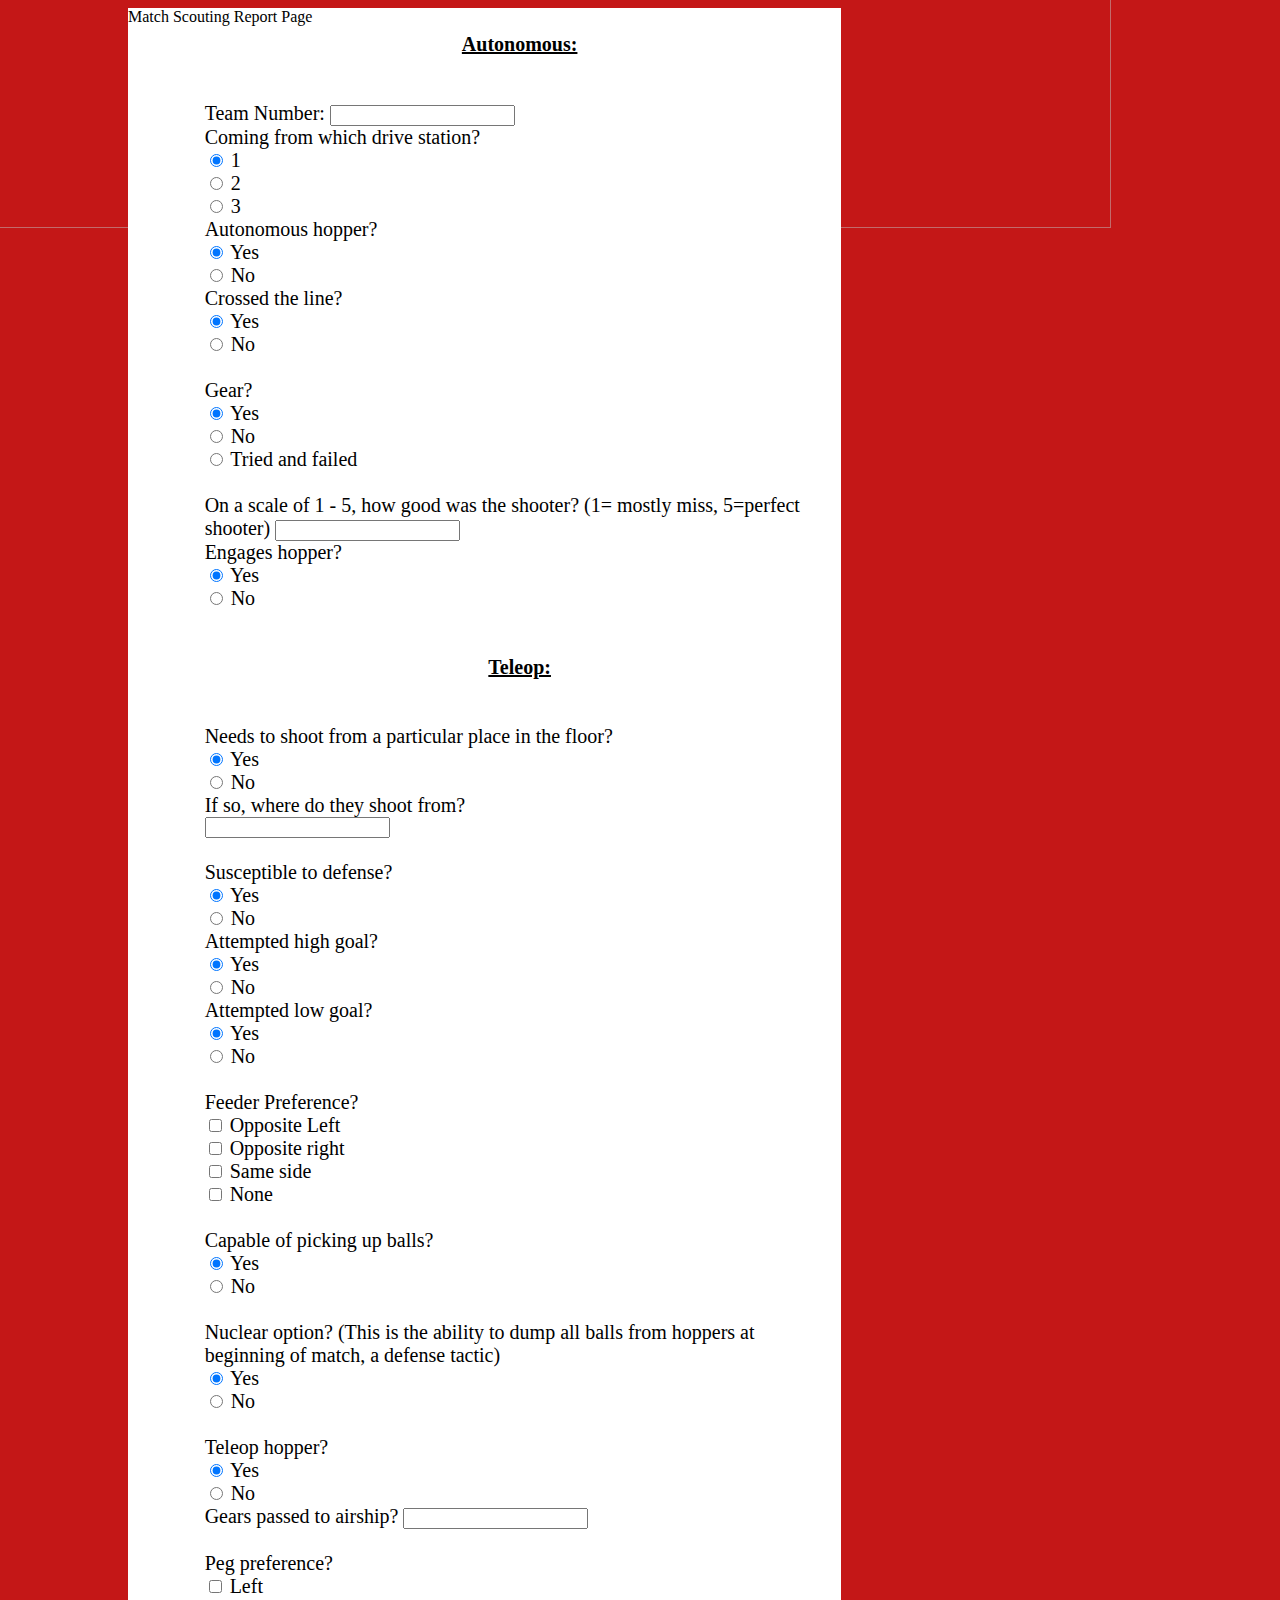
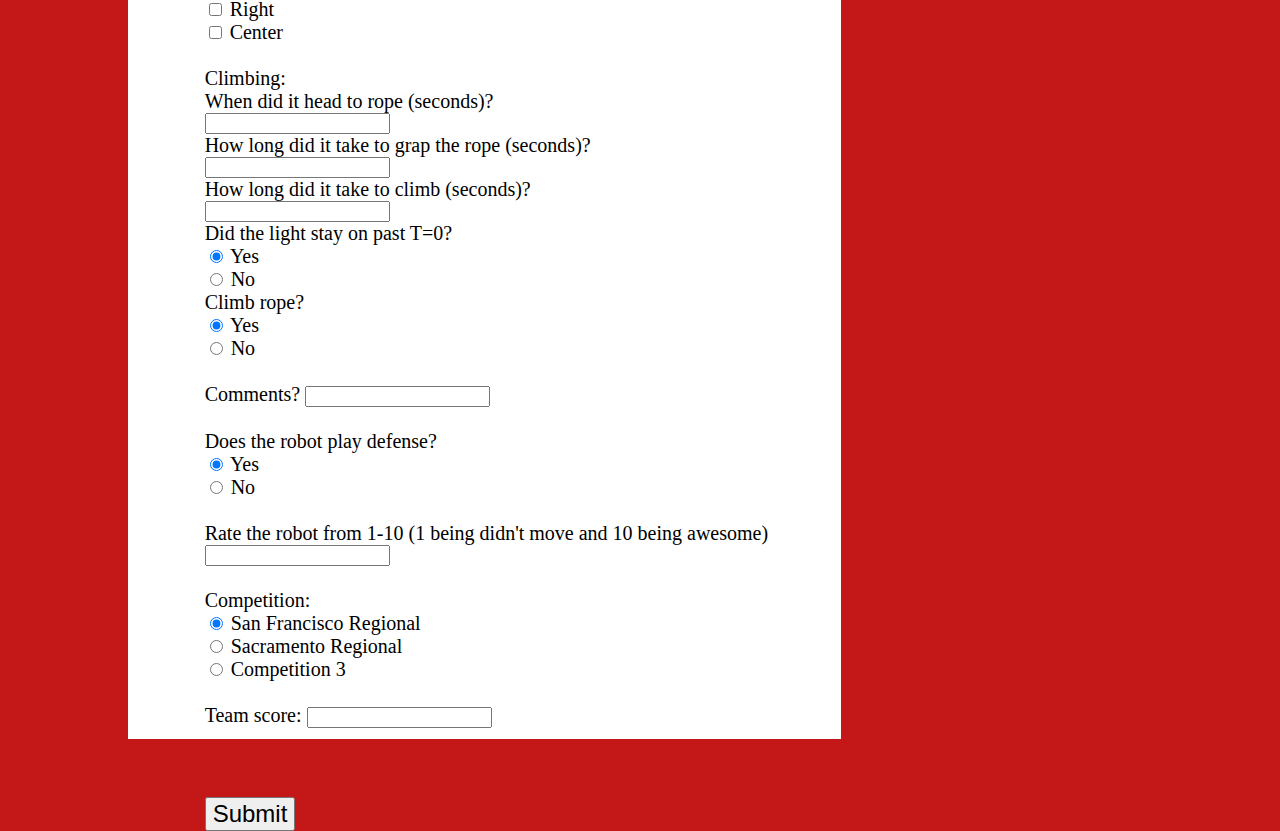
==== matchScoutingReportPage.html @ b0876008 "Merged branch master into master" ====
<html>
    <head>
    <link rel="stylesheet" type="text/css" href="matchScoutingReportPage.css"/>
        <style>
        .Info{
            font-size:20px;
            text-align: center;
            padding: 5pt;
            background-color: white;
            border-color:#282828;
            border:10px;
            width:700px;
            height:2300px
        }
        
        .Header{
            background-color: white;
            width:713px;
            height:60px

        }
        
        body{
            margin-left:10%;
            margin-right:10%;
            background-color:#c41717;
        }
        
        #Left{
            text-align: left;
            margin-left: 10%;
        }
        
               img{
            height:500px;
            width:1263px;
            opacity:0.5;
            z-index:-1;
            position: fixed;
            margin:-280px;   
        }
        </style>
    </head>
     <img src="http://wallpapercave.com/wp/FSbLYPK.jpg"/> 
    <body>
        <div class="Header">
        <header> Match Scouting Report Page </header>
        <div>
            <div class="Info">
                <form action= "submitMatchReport.php" method= "POST">
                    <div id="Left">
                  <div id="Autonomous"><center><u><b> Autonomous: </u></div>
                    </b> 
                    <br> <br>
                    
                    
                        Team Number:
                        <input type = "number" name = "teamNumber"/>
                        <br>
                        
                        Coming from which drive station?
                        <br>
                        <input type = "radio" name = "driveStation" value = "stationOne" checked = "checked"/> 1
                        <br>
                        <input type = "radio" name = "driveStation" value = "stationTwo"/> 2
                        <br>
                        <input type = "radio" name = "driveStation" value = "stationThree"/> 3
                        <br>
                        
                        Autonomous hopper?
                        <br>
                        <input type = "radio" name = "autoHopper" value = "True" checked = "checked"/> Yes
                        <br>
                        <input type = "radio" name = "autoHopper" value = "False"/> No
                        <br>
                        
                        Crossed the line?
                        <br>
                        <input type = "radio" name = "crossLine" value = "True" checked = "checked"/> Yes
                        <br>
                        <input type = "radio" name = "crossLine" value = "False"/> No
                        <br>
                        <br>
                        
                        Gear?
                        <br>
                        <input type = "radio" name = "gearUse" value = "True" checked = "checked"/> Yes
                        <br>
                        <input type = "radio" name = "gearUse" value = "False"/> No
                        <br>
                        <input type = "radio" name = "gearUse" value = "attempted"/> Tried and failed
                        <br>
                        <br>
                        
                        On a scale of 1 - 5, how good was the shooter? (1= mostly miss, 5=perfect shooter)
                        <input type = "number" name = "shooterRating">
                        <br>
                        Engages hopper?
                        <br>
                        <input type = "radio" name = "engageHopper" value = "True" checked = "checked"/> Yes
                        <br>
                        <input type = "radio" name = "engageHopper" value = "False"/> No
                        <br>
                        <br>
                        <br>
                   <div id="Teleop"><b><center> <u> Teleop: </u></div>
                    </b>
                    <br>
                    <br>
                        Needs to shoot from a particular place in the floor?
                        <br>
                        <input type = "radio" name = "shootingPlace" value = "True" checked = "checked"> Yes
                        <br>
                        <input type = "radio" name = "shootingPlace" value = "False"> No
                        <br>
                        If so, where do they shoot from?
                        <br>
                        <input type = "text" name = "whereShootingPlace" value = " ">
                        <br>
                        <br>
                        Susceptible to defense?
                        <br>
                        <input type = "radio" name = "susceptibleDefense" value = "True" checked = "checked"> Yes
                        <br>
                        <input type = "radio" name = "susceptibleDefense" value = "False"> No
                        <br>
                        Attempted high goal?
                        <br>
                        <input type = "radio" name = "highGoal" value = "True" checked = "checked"> Yes
                        <br>
                        <input type = "radio" name = "highGoal" value = "False"> No
                        <br>
                        
                        Attempted low goal?
                        <br>
                        <input type = "radio" name = "lowGoal" value = "True" checked = "checked"> Yes
                        <br>
                        <input type = "radio" name = "lowGoal" value = "False"> No
                        <br>
                        <br>
                        Feeder Preference?
                        <br>
                        <input type = "checkbox" name = "feederPreference[]" value = "Opposite Left"> Opposite Left
                        <br>
                        <input type = "checkbox" name = "feederPreference[]" value = "Opposite Right"> Opposite right
                        <br>
                        <input type = "checkbox" name = "feederPreference[]" value = "Same side"> Same side
                        <br>
                        <input type = "checkbox" name = "feederPreference[]" value = "No Feeder"> None
                        <br>
                        <br>
                        
                        Capable of picking up balls?
                        <br>
                        <input type = "radio" name = "pickUp" value = "True" checked = "checked"> Yes
                        <br>
                        <input type = "radio" name = "pickUp" value = "False"> No
                        <br>
                        <br>
                        
                        Nuclear option? (This is the ability to dump all balls from hoppers at beginning of match, a defense tactic)
                        <br>
                        <input type = "radio" name = "nuclear" value = "True" checked = "checked"> Yes
                        <br>
                        <input type = "radio" name = "nuclear" value = "False"> No
                        <br>
                        <br>
                        Teleop hopper?
                        <br>
                        <input type = "radio" name = "teleopHopper" value = "True" checked = "checked"> Yes
                        <br>
                        <input type = "radio" name = "teleopHopper" value = "False"> No
                        <br>
                        
                        Gears passed to airship?
                        <input type = "number" name = "gearsPassedInAirship">
                        <br>
                        <br>
                        
                        Peg preference?
                        <br>
                        <input type = "checkbox" name = "gearPegPreference[]" value = "Left peg"> Left
                        <br>
                        <input type = "checkbox" name = "gearPegPreference[]" value = "Right peg"> Right
                        <br>
                        <input type = "checkbox" name = "gearPegPreference[]" value = "Center peg"> Center
                        <br>
                        <br>
                        
                        
                        Climbing:
                        <br>
                        
                        When did it head to rope (seconds)?
                        <br>
                        <input type = "number" name = "headingToRopeTime">
                        <br>
                        
                        How long did it take to grap the rope (seconds)?
                        <br>
                        <input type = "number" name = "timeToGrab">
                        <br>
                        
                        How long did it take to climb (seconds)?
                        <br>
                        <input type = "number" name = "timeToClimb">
                        <br>
                        
                        Did the light stay on past T=0?
                        <br>
                        <input type = "radio" name = "lightOn" value = "True" checked = "checked"> Yes
                        <br>
                        <input type = "radio" name = "lightOn" value = "False"> No
                        <br>
                        
                        Climb rope?
                        <br>
                        <input type = "radio" name = "climbRope" value = "True" checked = "checked"> Yes
                        <br>
                        <input type = "radio" name = "climbRope" value = "False"> No
                        <br>
                        <br>
                        
                        Comments?
                        <input type = "text" name = "comments">
                        <br>
                        <br>
                        
                        Does the robot play defense?
                        <br>
                        <input type = "radio" name = "robotDefense" value = "True" checked = "checked"> Yes
                        <br>
                        <input type = "radio" name = "robotDefense" value = "False"> No
                        <br>
                        <br>
                        
                        Rate the robot from 1-10 (1 being didn't move and 10 being awesome)
                        <br>
                        <input type = "number" name = "robotRating">
                        <br>
                        <br>
                        
                        Competition:
                        <br>
                        <input type = "radio" name = "competition" value = "Competition 1" checked = "checked"> San Francisco Regional
                        <br>
                        <input type = "radio" name = "competition" value = "Competition 2"> Sacramento Regional
                        <br>
                        <input type = "radio" name = "competition" value = "Competition 3"> Competition 3
                        <br>
                        <br>
                        
                        Team score:
                        <input type = "number" name = "teamScore">
                        <br>
                        <br>
                        <br>
                        <br>
                        <button type = "submit" style="left:23%;"> <a><font size = 5> Submit </button></a>
                        
                        </div>
                    </div>
                </div>      
                </form>
    </body>
</html>
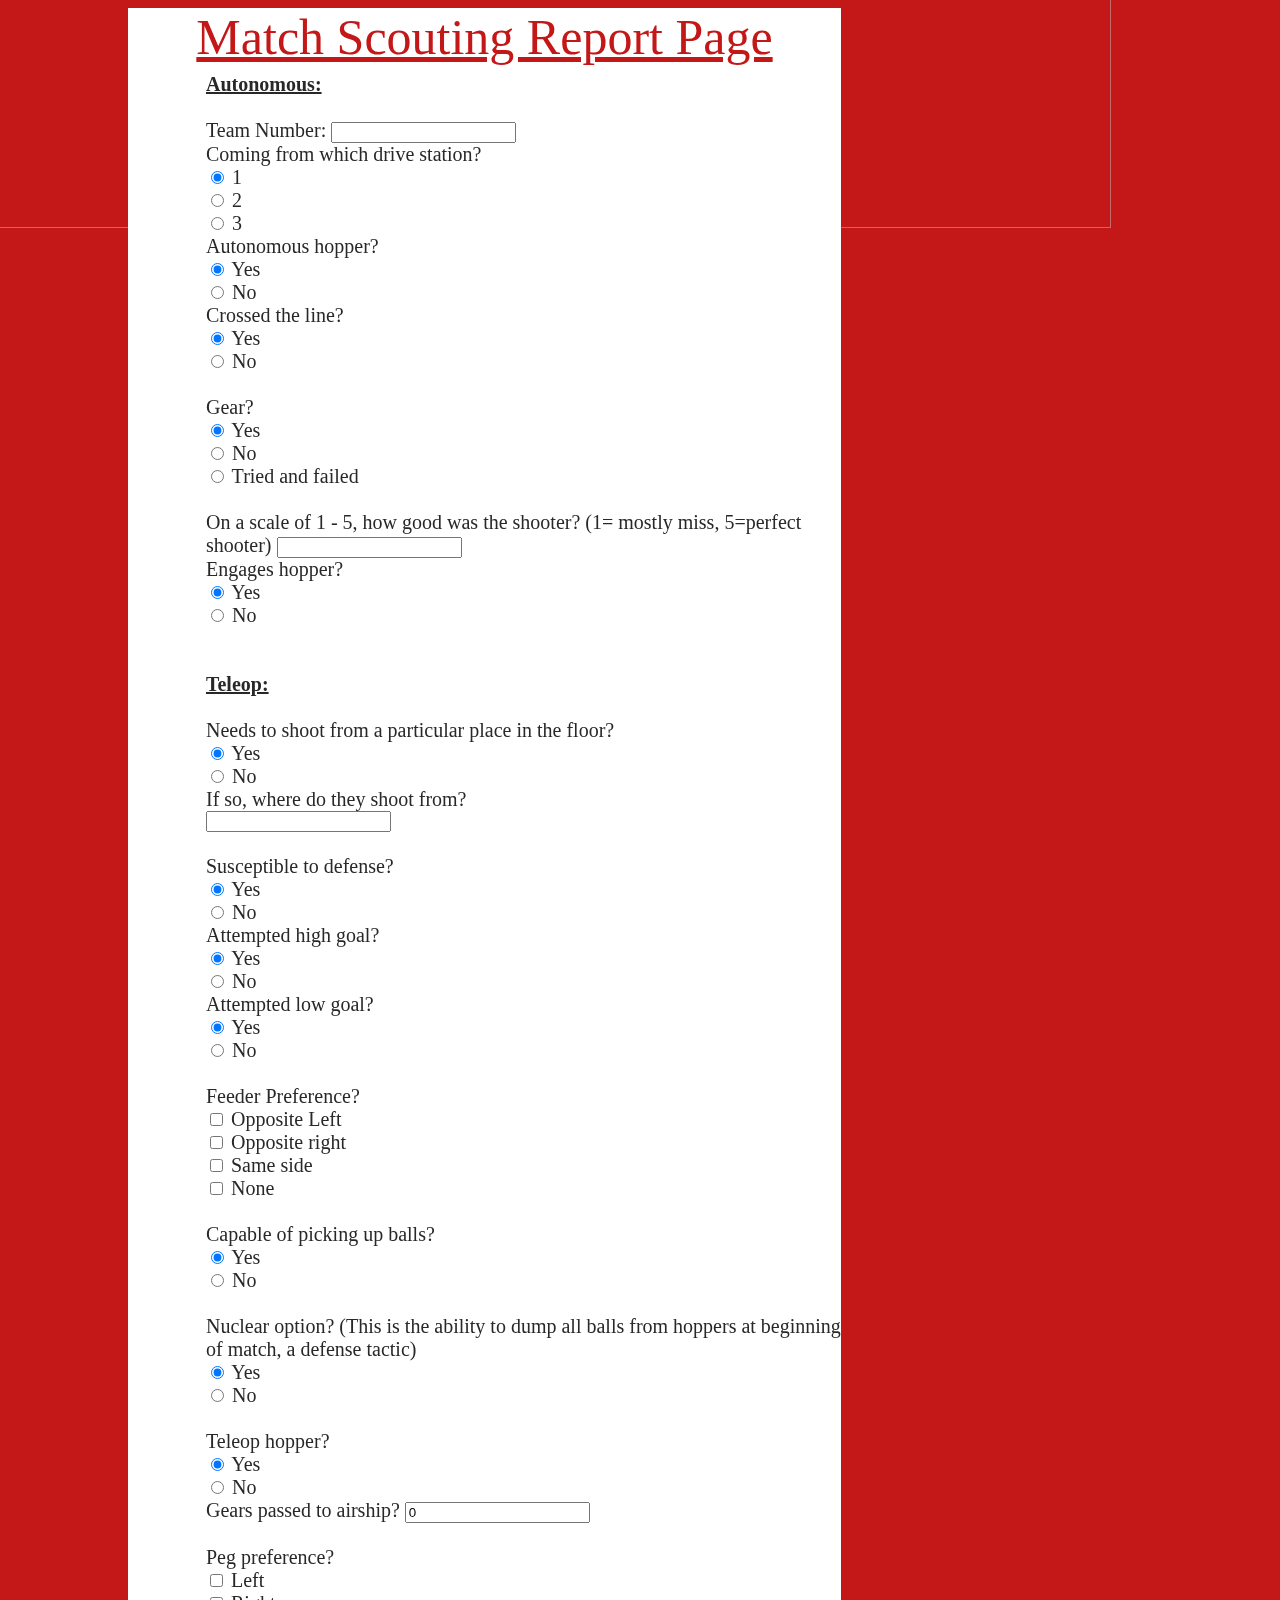
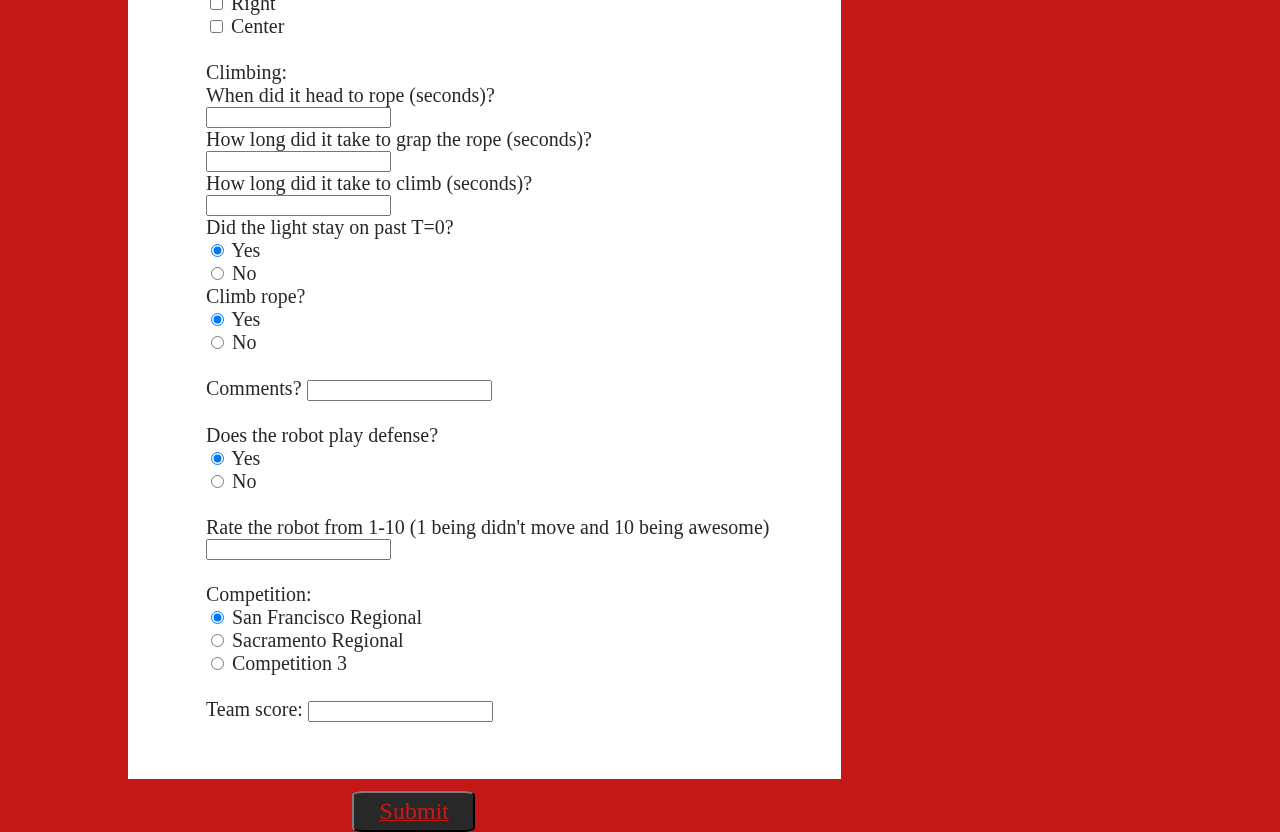
==== commit 23e25680: "Fized the issue with blank fields causing app to crash" ====
--- a/matchScoutingReportPage.html
+++ b/matchScoutingReportPage.html
@@ -55,7 +55,7 @@
                     
                     
                         Team Number:
-                        <input type = "number" name = "teamNumber"/>
+                        <input type = "number" name = "teamNumber" required/>
                         <br>
                         
                         Coming from which drive station?
@@ -173,7 +173,7 @@
                         <br>
                         
                         Gears passed to airship?
-                        <input type = "number" name = "gearsPassedInAirship">
+                        <input type = "number" name = "gearsPassedInAirship" required value="0">
                         <br>
                         <br>
                         
@@ -193,17 +193,17 @@
                         
                         When did it head to rope (seconds)?
                         <br>
-                        <input type = "number" name = "headingToRopeTime">
+                        <input type = "number" name = "headingToRopeTime" value="" required>
                         <br>
                         
                         How long did it take to grap the rope (seconds)?
                         <br>
-                        <input type = "number" name = "timeToGrab">
+                        <input type = "number" name = "timeToGrab" value="" required>
                         <br>
                         
                         How long did it take to climb (seconds)?
                         <br>
-                        <input type = "number" name = "timeToClimb">
+                        <input type = "number" name = "timeToClimb" value="" required>
                         <br>
                         
                         Did the light stay on past T=0?
@@ -236,7 +236,7 @@
                         
                         Rate the robot from 1-10 (1 being didn't move and 10 being awesome)
                         <br>
-                        <input type = "number" name = "robotRating">
+                        <input type = "number" name = "robotRating" value="" required>
                         <br>
                         <br>
                         
@@ -251,7 +251,7 @@
                         <br>
                         
                         Team score:
-                        <input type = "number" name = "teamScore">
+                        <input type = "number" name = "teamScore"  value="" required>
                         <br>
                         <br>
                         <br>
--- a/matchScoutingReportPage.css
+++ b/matchScoutingReportPage.css
@@ -0,0 +1,99 @@
+/*Match Scouting Report Page css*/
+body{
+    background-color:#c41717;
+}
+
+.Header{
+    font-size:50px;
+    text-align: center;
+    text-decoration: underline;
+    color:#c41717;
+    font-family:Georgia, serif;
+}
+
+div{
+    text-align: left;
+    color:#282828;
+    font-family: Georgia, serif;
+    position:absolute;
+}
+
+button{
+    color:#c41717;
+    font-family:Georgia, serif;
+    font-size:18px;
+    padding:5px 25px;
+    text-align: center;
+    position:absolute;
+    text-decoration:underline;
+    border-radius:10%;
+    background-color:#282828;
+    border-color:#282828;
+}
+button:hover{
+    background-color:white;
+    border-color:white;
+}
+a{
+    color:#c41717;
+}
+
+table.db-table {
+color: #333;
+font-family: Helvetica, Arial, sans-serif;
+width: 1000px;
+border-collapse:
+collapse; border-spacing: 0;
+}
+
+table.db-table td, th {
+border: 1px solid transparent; /* No more visible border */
+height: 30px;
+transition: all 0.3s; /* Simple transition for hover effect */
+}
+
+table.db-table th {
+background: #DFDFDF; /* Darken header a bit */
+font-weight: bold;
+}
+
+table.db-table td {
+background: #FAFAFA;
+text-align: center;
+}
+
+
+table.db-table tr td:nth-child(2n) { background: #F1F1F1; }
+
+
+table.db-table tr td:hover { background: #666; color: #FFF; } /* Hover cell effect! */
+
+table {
+color: #333;
+font-family: Helvetica, Arial, sans-serif;
+width: 100%;
+border-collapse:
+collapse; border-spacing: 0;
+}
+
+td, th {
+border: 1px solid transparent; /* No more visible border */
+height: 30px;
+transition: all 0.3s; /* Simple transition for hover effect */
+}
+
+th {
+background: #DFDFDF; /* Darken header a bit */
+font-weight: bold;
+}
+
+td {
+background: #FAFAFA;
+text-align: center;
+}
+
+
+tr:nth-child(2n) { background: #F1F1F1; }
+
+
+tr td:hover { background: #666; color: #FFF; } /* Hover cell effect! */
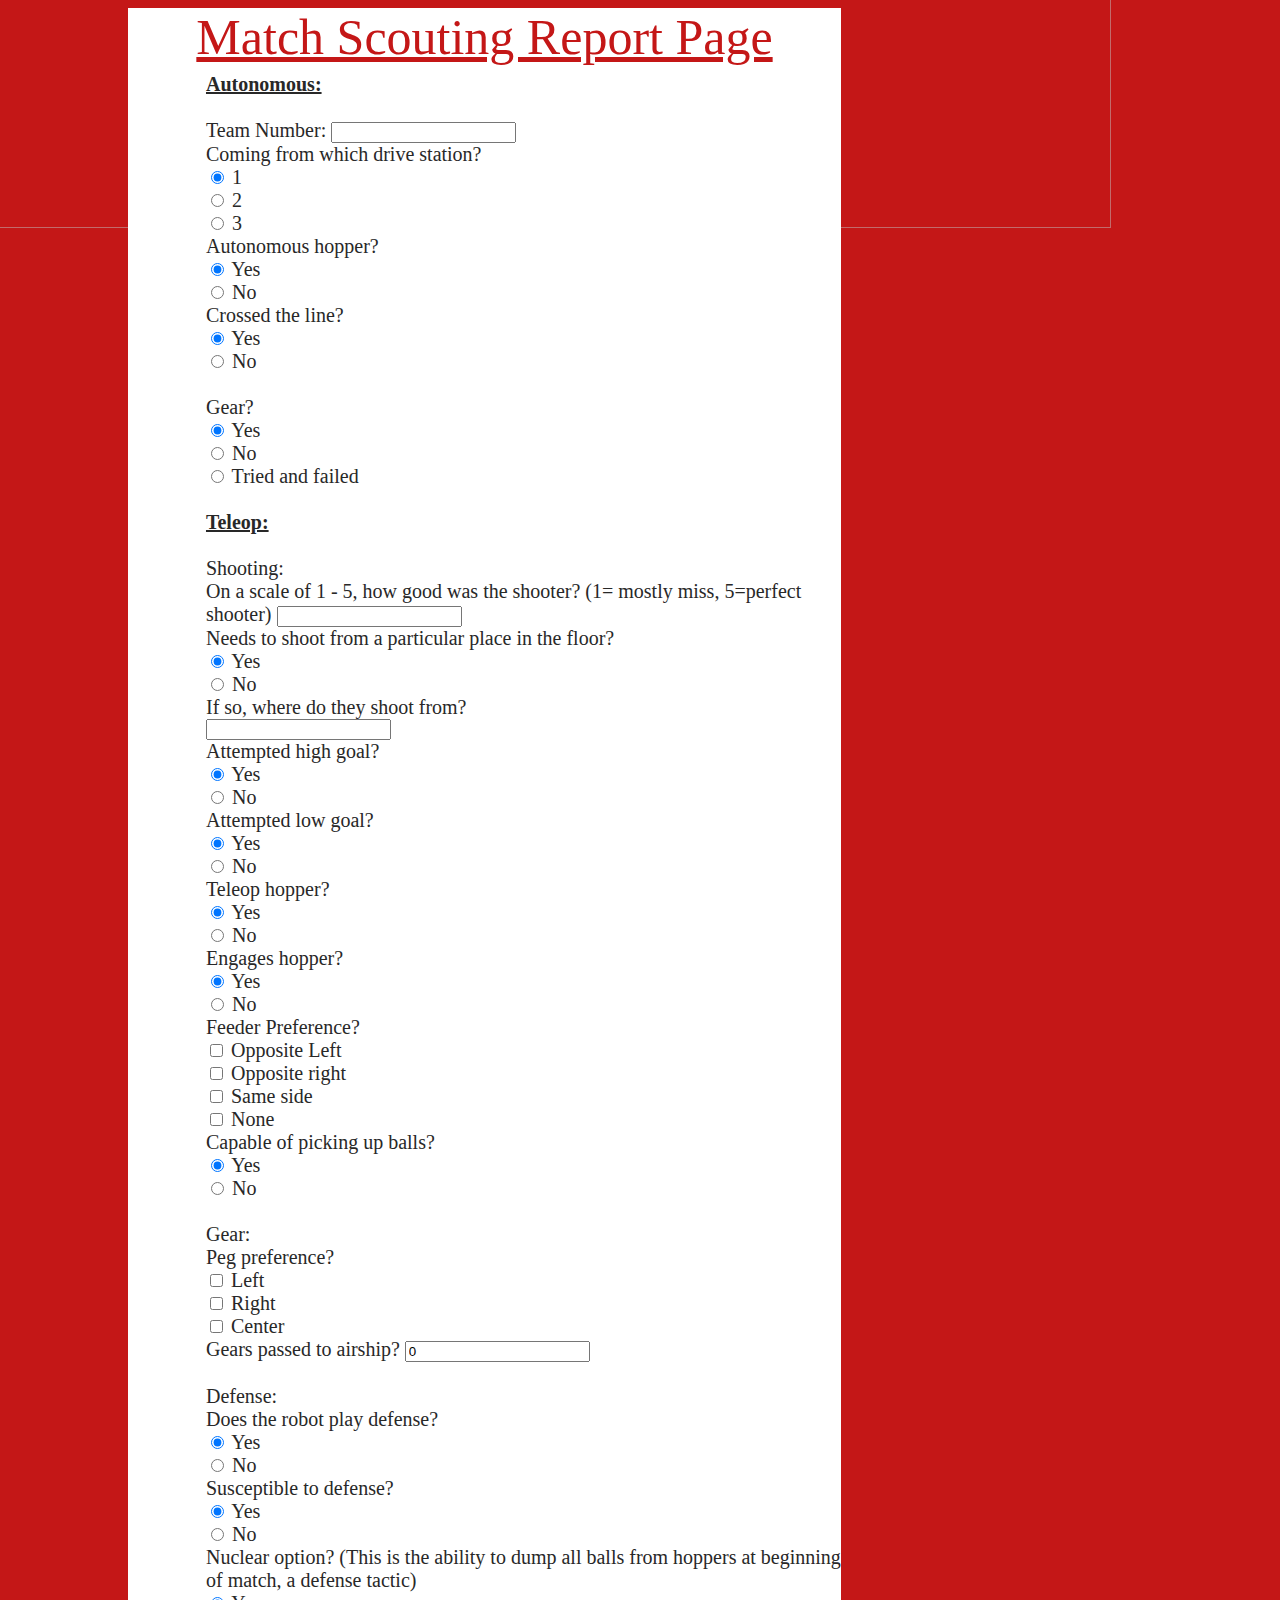
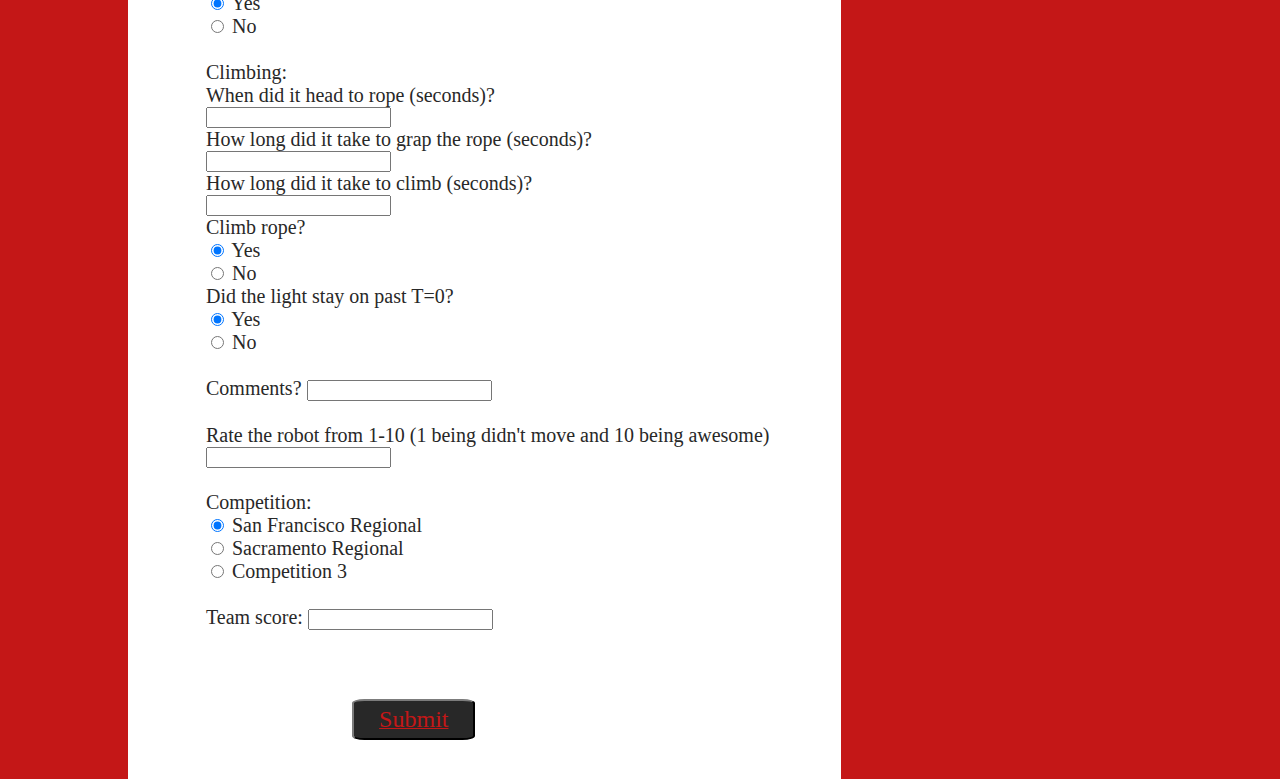
==== commit 4c331174: "Update matchScoutingReportPage.html" ====
--- a/matchScoutingReportPage.html
+++ b/matchScoutingReportPage.html
@@ -52,9 +52,8 @@
                   <div id="Autonomous"><center><u><b> Autonomous: </u></div>
                     </b> 
                     <br> <br>
-                    
-                    
-                        Team Number:
+                  
+                      Team Number:
                         <input type = "number" name = "teamNumber" required/>
                         <br>
                         
@@ -91,53 +90,59 @@
                         <input type = "radio" name = "gearUse" value = "attempted"/> Tried and failed
                         <br>
                         <br>
-                        
-                        On a scale of 1 - 5, how good was the shooter? (1= mostly miss, 5=perfect shooter)
-                        <input type = "number" name = "shooterRating">
-                        <br>
-                        Engages hopper?
-                        <br>
-                        <input type = "radio" name = "engageHopper" value = "True" checked = "checked"/> Yes
-                        <br>
-                        <input type = "radio" name = "engageHopper" value = "False"/> No
-                        <br>
-                        <br>
-                        <br>
+
+                      
                    <div id="Teleop"><b><center> <u> Teleop: </u></div>
                     </b>
                     <br>
                     <br>
-                        Needs to shoot from a particular place in the floor?
+                       
+                       Shooting:
+                       <br>
+                       On a scale of 1 - 5, how good was the shooter? (1= mostly miss, 5=perfect shooter)
+                        <input type = "number" name = "shooterRating">
+                        <br>
+                       
+                       Needs to shoot from a particular place in the floor?
                         <br>
                         <input type = "radio" name = "shootingPlace" value = "True" checked = "checked"> Yes
                         <br>
                         <input type = "radio" name = "shootingPlace" value = "False"> No
                         <br>
+                       
                         If so, where do they shoot from?
                         <br>
                         <input type = "text" name = "whereShootingPlace" value = " ">
                         <br>
-                        <br>
-                        Susceptible to defense?
-                        <br>
-                        <input type = "radio" name = "susceptibleDefense" value = "True" checked = "checked"> Yes
-                        <br>
-                        <input type = "radio" name = "susceptibleDefense" value = "False"> No
-                        <br>
-                        Attempted high goal?
+                      
+                       Attempted high goal?
                         <br>
                         <input type = "radio" name = "highGoal" value = "True" checked = "checked"> Yes
                         <br>
                         <input type = "radio" name = "highGoal" value = "False"> No
                         <br>
                         
-                        Attempted low goal?
+                       Attempted low goal?
                         <br>
                         <input type = "radio" name = "lowGoal" value = "True" checked = "checked"> Yes
                         <br>
                         <input type = "radio" name = "lowGoal" value = "False"> No
                         <br>
-                        <br>
+                       
+                        Teleop hopper?
+                        <br>
+                        <input type = "radio" name = "teleopHopper" value = "True" checked = "checked"> Yes
+                        <br>
+                        <input type = "radio" name = "teleopHopper" value = "False"> No
+                        <br>
+                       
+                       Engages hopper?
+                        <br>
+                        <input type = "radio" name = "engageHopper" value = "True" checked = "checked"/> Yes
+                        <br>
+                        <input type = "radio" name = "engageHopper" value = "False"/> No
+                        <br>
+                                              
                         Feeder Preference?
                         <br>
                         <input type = "checkbox" name = "feederPreference[]" value = "Opposite Left"> Opposite Left
@@ -146,10 +151,9 @@
                         <br>
                         <input type = "checkbox" name = "feederPreference[]" value = "Same side"> Same side
                         <br>
-                        <input type = "checkbox" name = "feederPreference[]" value = "No Feeder"> None
-                        <br>
-                        <br>
-                        
+                       <input type = "checkbox" name = "feederPreference[]" value = "No Feeder"> None
+                        <br>
+                      
                         Capable of picking up balls?
                         <br>
                         <input type = "radio" name = "pickUp" value = "True" checked = "checked"> Yes
@@ -157,37 +161,48 @@
                         <input type = "radio" name = "pickUp" value = "False"> No
                         <br>
                         <br>
-                        
-                        Nuclear option? (This is the ability to dump all balls from hoppers at beginning of match, a defense tactic)
-                        <br>
-                        <input type = "radio" name = "nuclear" value = "True" checked = "checked"> Yes
-                        <br>
-                        <input type = "radio" name = "nuclear" value = "False"> No
-                        <br>
-                        <br>
-                        Teleop hopper?
-                        <br>
-                        <input type = "radio" name = "teleopHopper" value = "True" checked = "checked"> Yes
-                        <br>
-                        <input type = "radio" name = "teleopHopper" value = "False"> No
-                        <br>
-                        
+                       
+                       Gear: 
+                       <br>
+                       
+                        Peg preference?
+                        <br>
+                        <input type = "checkbox" name = "gearPegPreference[]" value = "Left peg"> Left
+                        <br>
+                        <input type = "checkbox" name = "gearPegPreference[]" value = "Right peg"> Right
+                        <br>
+                        <input type = "checkbox" name = "gearPegPreference[]" value = "Center peg"> Center
+                        <br>
+                       
                         Gears passed to airship?
                         <input type = "number" name = "gearsPassedInAirship" required value="0">
                         <br>
                         <br>
-                        
-                        Peg preference?
-                        <br>
-                        <input type = "checkbox" name = "gearPegPreference[]" value = "Left peg"> Left
-                        <br>
-                        <input type = "checkbox" name = "gearPegPreference[]" value = "Right peg"> Right
-                        <br>
-                        <input type = "checkbox" name = "gearPegPreference[]" value = "Center peg"> Center
-                        <br>
-                        <br>
-                        
-                        
+                          
+                       Defense:
+                       <br>
+                        Does the robot play defense?
+                        <br>
+                        <input type = "radio" name = "robotDefense" value = "True" checked = "checked"> Yes
+                        <br>
+                        <input type = "radio" name = "robotDefense" value = "False"> No
+                        <br>
+                      
+                       Susceptible to defense?
+                        <br>
+                        <input type = "radio" name = "susceptibleDefense" value = "True" checked = "checked"> Yes
+                        <br>
+                        <input type = "radio" name = "susceptibleDefense" value = "False"> No
+                        <br>
+                       
+                       Nuclear option? (This is the ability to dump all balls from hoppers at beginning of match, a defense tactic)
+                        <br>
+                        <input type = "radio" name = "nuclear" value = "True" checked = "checked"> Yes
+                        <br>
+                        <input type = "radio" name = "nuclear" value = "False"> No
+                        <br>
+                        <br>
+                    
                         Climbing:
                         <br>
                         
@@ -205,35 +220,26 @@
                         <br>
                         <input type = "number" name = "timeToClimb" value="" required>
                         <br>
-                        
+                        Climb rope?
+                        <br>
+                        <input type = "radio" name = "climbRope" value = "True" checked = "checked"> Yes
+                        <br>
+                        <input type = "radio" name = "climbRope" value = "False"> No
+                        <br>
+                       
                         Did the light stay on past T=0?
                         <br>
                         <input type = "radio" name = "lightOn" value = "True" checked = "checked"> Yes
                         <br>
                         <input type = "radio" name = "lightOn" value = "False"> No
                         <br>
-                        
-                        Climb rope?
-                        <br>
-                        <input type = "radio" name = "climbRope" value = "True" checked = "checked"> Yes
-                        <br>
-                        <input type = "radio" name = "climbRope" value = "False"> No
-                        <br>
-                        <br>
-                        
+                        <br>
+                      
                         Comments?
                         <input type = "text" name = "comments">
                         <br>
                         <br>
-                        
-                        Does the robot play defense?
-                        <br>
-                        <input type = "radio" name = "robotDefense" value = "True" checked = "checked"> Yes
-                        <br>
-                        <input type = "radio" name = "robotDefense" value = "False"> No
-                        <br>
-                        <br>
-                        
+                 
                         Rate the robot from 1-10 (1 being didn't move and 10 being awesome)
                         <br>
                         <input type = "number" name = "robotRating" value="" required>
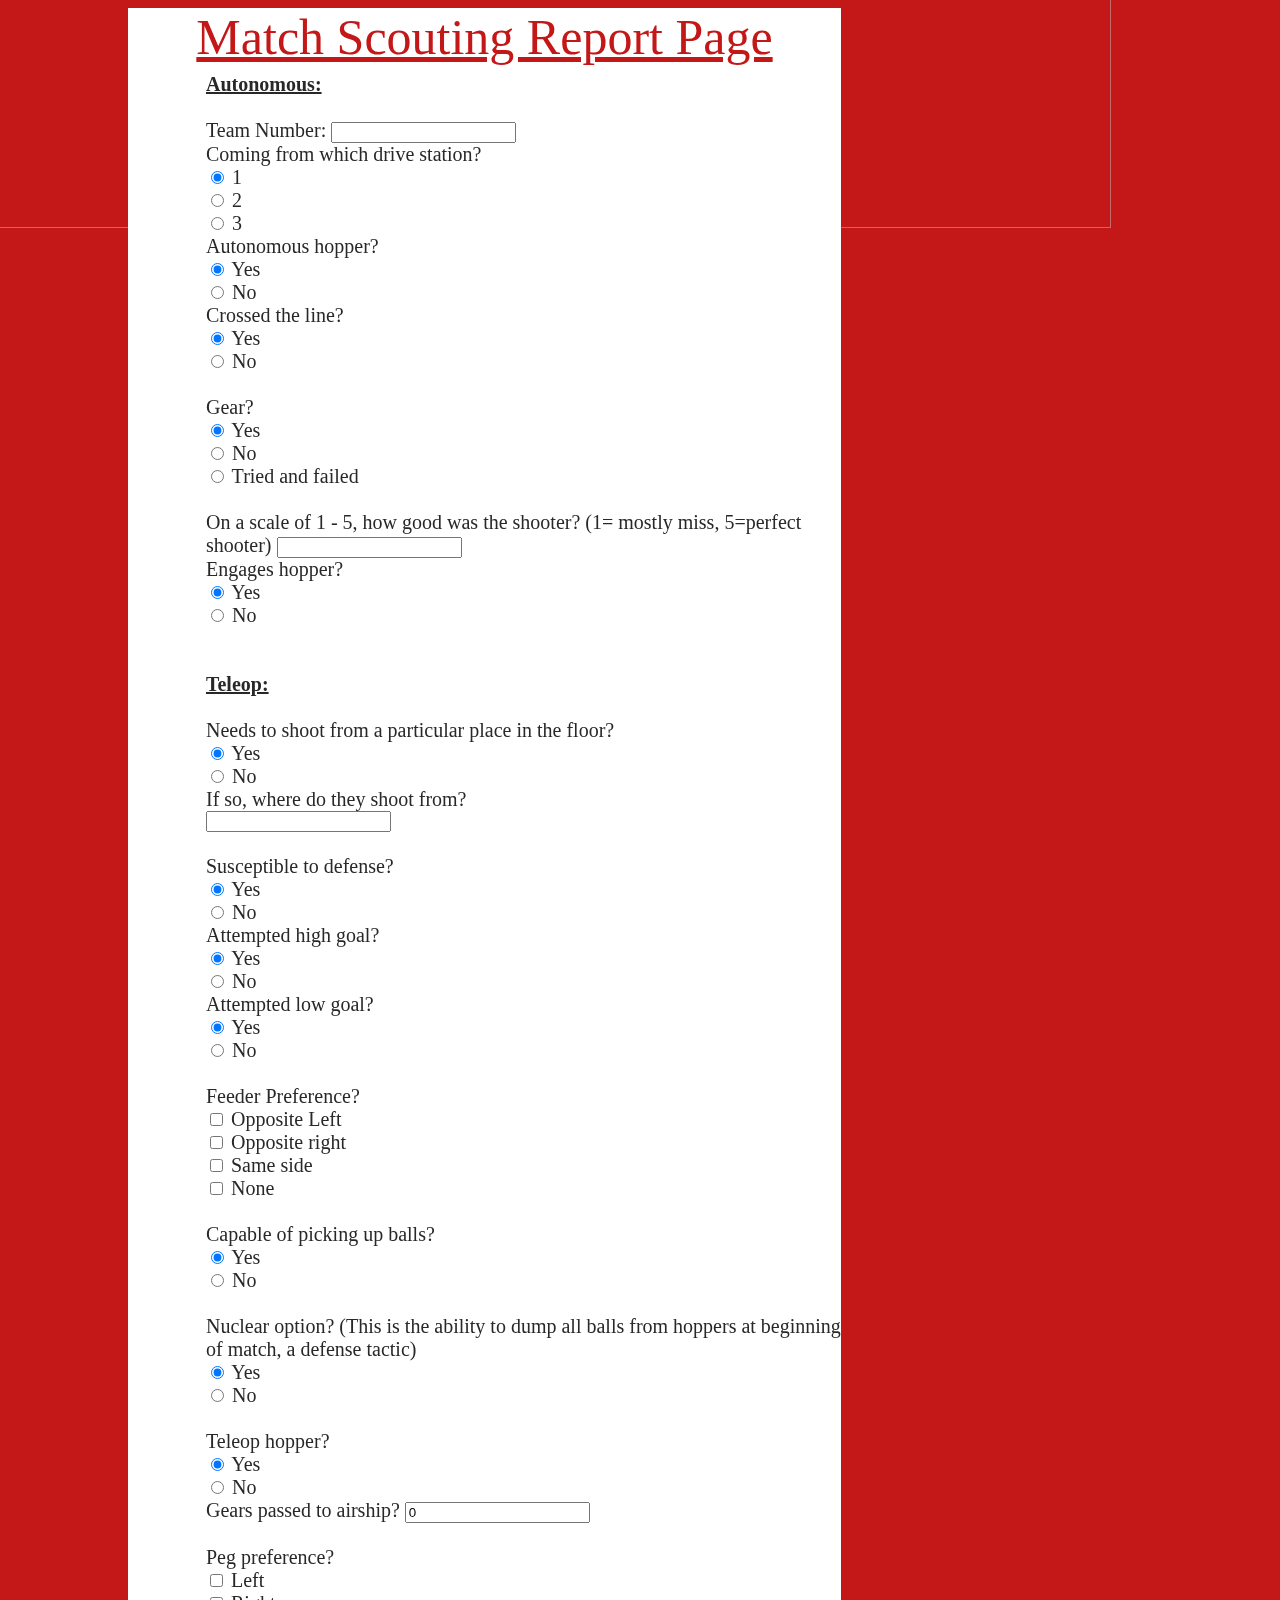
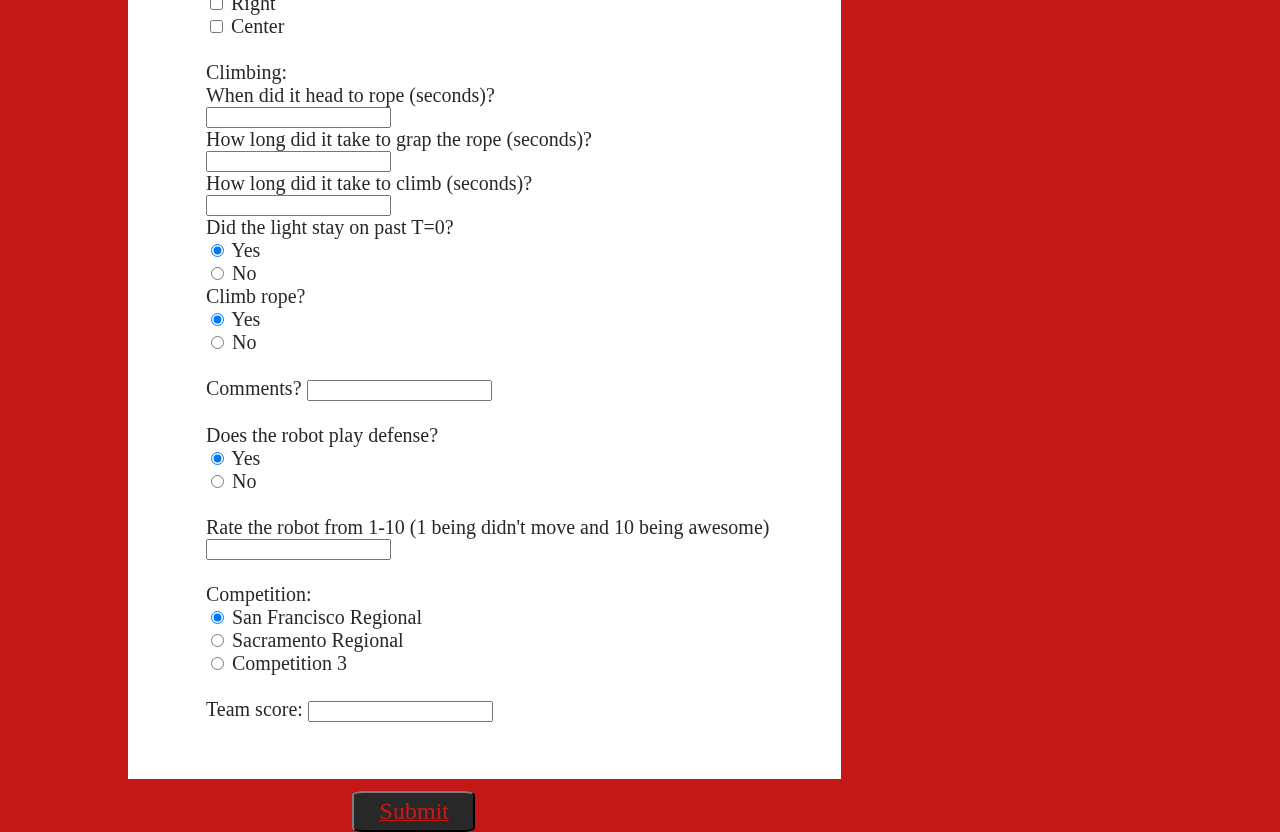
==== commit 3147b4ab: "Revert "Merge pull request #1 from AprilLe17/patch-1"" ====
--- a/matchScoutingReportPage.html
+++ b/matchScoutingReportPage.html
@@ -52,8 +52,9 @@
                   <div id="Autonomous"><center><u><b> Autonomous: </u></div>
                     </b> 
                     <br> <br>
-                  
-                      Team Number:
+                    
+                    
+                        Team Number:
                         <input type = "number" name = "teamNumber" required/>
                         <br>
                         
@@ -90,119 +91,103 @@
                         <input type = "radio" name = "gearUse" value = "attempted"/> Tried and failed
                         <br>
                         <br>
-
-                      
+                        
+                        On a scale of 1 - 5, how good was the shooter? (1= mostly miss, 5=perfect shooter)
+                        <input type = "number" name = "shooterRating">
+                        <br>
+                        Engages hopper?
+                        <br>
+                        <input type = "radio" name = "engageHopper" value = "True" checked = "checked"/> Yes
+                        <br>
+                        <input type = "radio" name = "engageHopper" value = "False"/> No
+                        <br>
+                        <br>
+                        <br>
                    <div id="Teleop"><b><center> <u> Teleop: </u></div>
                     </b>
                     <br>
                     <br>
-                       
-                       Shooting:
-                       <br>
-                       On a scale of 1 - 5, how good was the shooter? (1= mostly miss, 5=perfect shooter)
-                        <input type = "number" name = "shooterRating">
-                        <br>
-                       
-                       Needs to shoot from a particular place in the floor?
+                        Needs to shoot from a particular place in the floor?
                         <br>
                         <input type = "radio" name = "shootingPlace" value = "True" checked = "checked"> Yes
                         <br>
                         <input type = "radio" name = "shootingPlace" value = "False"> No
                         <br>
-                       
                         If so, where do they shoot from?
                         <br>
                         <input type = "text" name = "whereShootingPlace" value = " ">
                         <br>
-                      
-                       Attempted high goal?
+                        <br>
+                        Susceptible to defense?
+                        <br>
+                        <input type = "radio" name = "susceptibleDefense" value = "True" checked = "checked"> Yes
+                        <br>
+                        <input type = "radio" name = "susceptibleDefense" value = "False"> No
+                        <br>
+                        Attempted high goal?
                         <br>
                         <input type = "radio" name = "highGoal" value = "True" checked = "checked"> Yes
                         <br>
                         <input type = "radio" name = "highGoal" value = "False"> No
                         <br>
                         
-                       Attempted low goal?
+                        Attempted low goal?
                         <br>
                         <input type = "radio" name = "lowGoal" value = "True" checked = "checked"> Yes
                         <br>
                         <input type = "radio" name = "lowGoal" value = "False"> No
                         <br>
-                       
+                        <br>
+                        Feeder Preference?
+                        <br>
+                        <input type = "checkbox" name = "feederPreference[]" value = "Opposite Left"> Opposite Left
+                        <br>
+                        <input type = "checkbox" name = "feederPreference[]" value = "Opposite Right"> Opposite right
+                        <br>
+                        <input type = "checkbox" name = "feederPreference[]" value = "Same side"> Same side
+                        <br>
+                        <input type = "checkbox" name = "feederPreference[]" value = "No Feeder"> None
+                        <br>
+                        <br>
+                        
+                        Capable of picking up balls?
+                        <br>
+                        <input type = "radio" name = "pickUp" value = "True" checked = "checked"> Yes
+                        <br>
+                        <input type = "radio" name = "pickUp" value = "False"> No
+                        <br>
+                        <br>
+                        
+                        Nuclear option? (This is the ability to dump all balls from hoppers at beginning of match, a defense tactic)
+                        <br>
+                        <input type = "radio" name = "nuclear" value = "True" checked = "checked"> Yes
+                        <br>
+                        <input type = "radio" name = "nuclear" value = "False"> No
+                        <br>
+                        <br>
                         Teleop hopper?
                         <br>
                         <input type = "radio" name = "teleopHopper" value = "True" checked = "checked"> Yes
                         <br>
                         <input type = "radio" name = "teleopHopper" value = "False"> No
                         <br>
-                       
-                       Engages hopper?
-                        <br>
-                        <input type = "radio" name = "engageHopper" value = "True" checked = "checked"/> Yes
-                        <br>
-                        <input type = "radio" name = "engageHopper" value = "False"/> No
-                        <br>
-                                              
-                        Feeder Preference?
-                        <br>
-                        <input type = "checkbox" name = "feederPreference[]" value = "Opposite Left"> Opposite Left
-                        <br>
-                        <input type = "checkbox" name = "feederPreference[]" value = "Opposite Right"> Opposite right
-                        <br>
-                        <input type = "checkbox" name = "feederPreference[]" value = "Same side"> Same side
-                        <br>
-                       <input type = "checkbox" name = "feederPreference[]" value = "No Feeder"> None
-                        <br>
-                      
-                        Capable of picking up balls?
-                        <br>
-                        <input type = "radio" name = "pickUp" value = "True" checked = "checked"> Yes
-                        <br>
-                        <input type = "radio" name = "pickUp" value = "False"> No
-                        <br>
-                        <br>
-                       
-                       Gear: 
-                       <br>
-                       
-                        Peg preference?
-                        <br>
-                        <input type = "checkbox" name = "gearPegPreference[]" value = "Left peg"> Left
-                        <br>
-                        <input type = "checkbox" name = "gearPegPreference[]" value = "Right peg"> Right
-                        <br>
-                        <input type = "checkbox" name = "gearPegPreference[]" value = "Center peg"> Center
-                        <br>
-                       
+                        
                         Gears passed to airship?
                         <input type = "number" name = "gearsPassedInAirship" required value="0">
                         <br>
                         <br>
-                          
-                       Defense:
-                       <br>
-                        Does the robot play defense?
-                        <br>
-                        <input type = "radio" name = "robotDefense" value = "True" checked = "checked"> Yes
-                        <br>
-                        <input type = "radio" name = "robotDefense" value = "False"> No
-                        <br>
-                      
-                       Susceptible to defense?
-                        <br>
-                        <input type = "radio" name = "susceptibleDefense" value = "True" checked = "checked"> Yes
-                        <br>
-                        <input type = "radio" name = "susceptibleDefense" value = "False"> No
-                        <br>
-                       
-                       Nuclear option? (This is the ability to dump all balls from hoppers at beginning of match, a defense tactic)
-                        <br>
-                        <input type = "radio" name = "nuclear" value = "True" checked = "checked"> Yes
-                        <br>
-                        <input type = "radio" name = "nuclear" value = "False"> No
-                        <br>
-                        <br>
-                    
+                        
+                        Peg preference?
+                        <br>
+                        <input type = "checkbox" name = "gearPegPreference[]" value = "Left peg"> Left
+                        <br>
+                        <input type = "checkbox" name = "gearPegPreference[]" value = "Right peg"> Right
+                        <br>
+                        <input type = "checkbox" name = "gearPegPreference[]" value = "Center peg"> Center
+                        <br>
+                        <br>
+                        
+                        
                         Climbing:
                         <br>
                         
@@ -220,26 +205,35 @@
                         <br>
                         <input type = "number" name = "timeToClimb" value="" required>
                         <br>
+                        
+                        Did the light stay on past T=0?
+                        <br>
+                        <input type = "radio" name = "lightOn" value = "True" checked = "checked"> Yes
+                        <br>
+                        <input type = "radio" name = "lightOn" value = "False"> No
+                        <br>
+                        
                         Climb rope?
                         <br>
                         <input type = "radio" name = "climbRope" value = "True" checked = "checked"> Yes
                         <br>
                         <input type = "radio" name = "climbRope" value = "False"> No
                         <br>
-                       
-                        Did the light stay on past T=0?
-                        <br>
-                        <input type = "radio" name = "lightOn" value = "True" checked = "checked"> Yes
-                        <br>
-                        <input type = "radio" name = "lightOn" value = "False"> No
-                        <br>
-                        <br>
-                      
+                        <br>
+                        
                         Comments?
                         <input type = "text" name = "comments">
                         <br>
                         <br>
-                 
+                        
+                        Does the robot play defense?
+                        <br>
+                        <input type = "radio" name = "robotDefense" value = "True" checked = "checked"> Yes
+                        <br>
+                        <input type = "radio" name = "robotDefense" value = "False"> No
+                        <br>
+                        <br>
+                        
                         Rate the robot from 1-10 (1 being didn't move and 10 being awesome)
                         <br>
                         <input type = "number" name = "robotRating" value="" required>
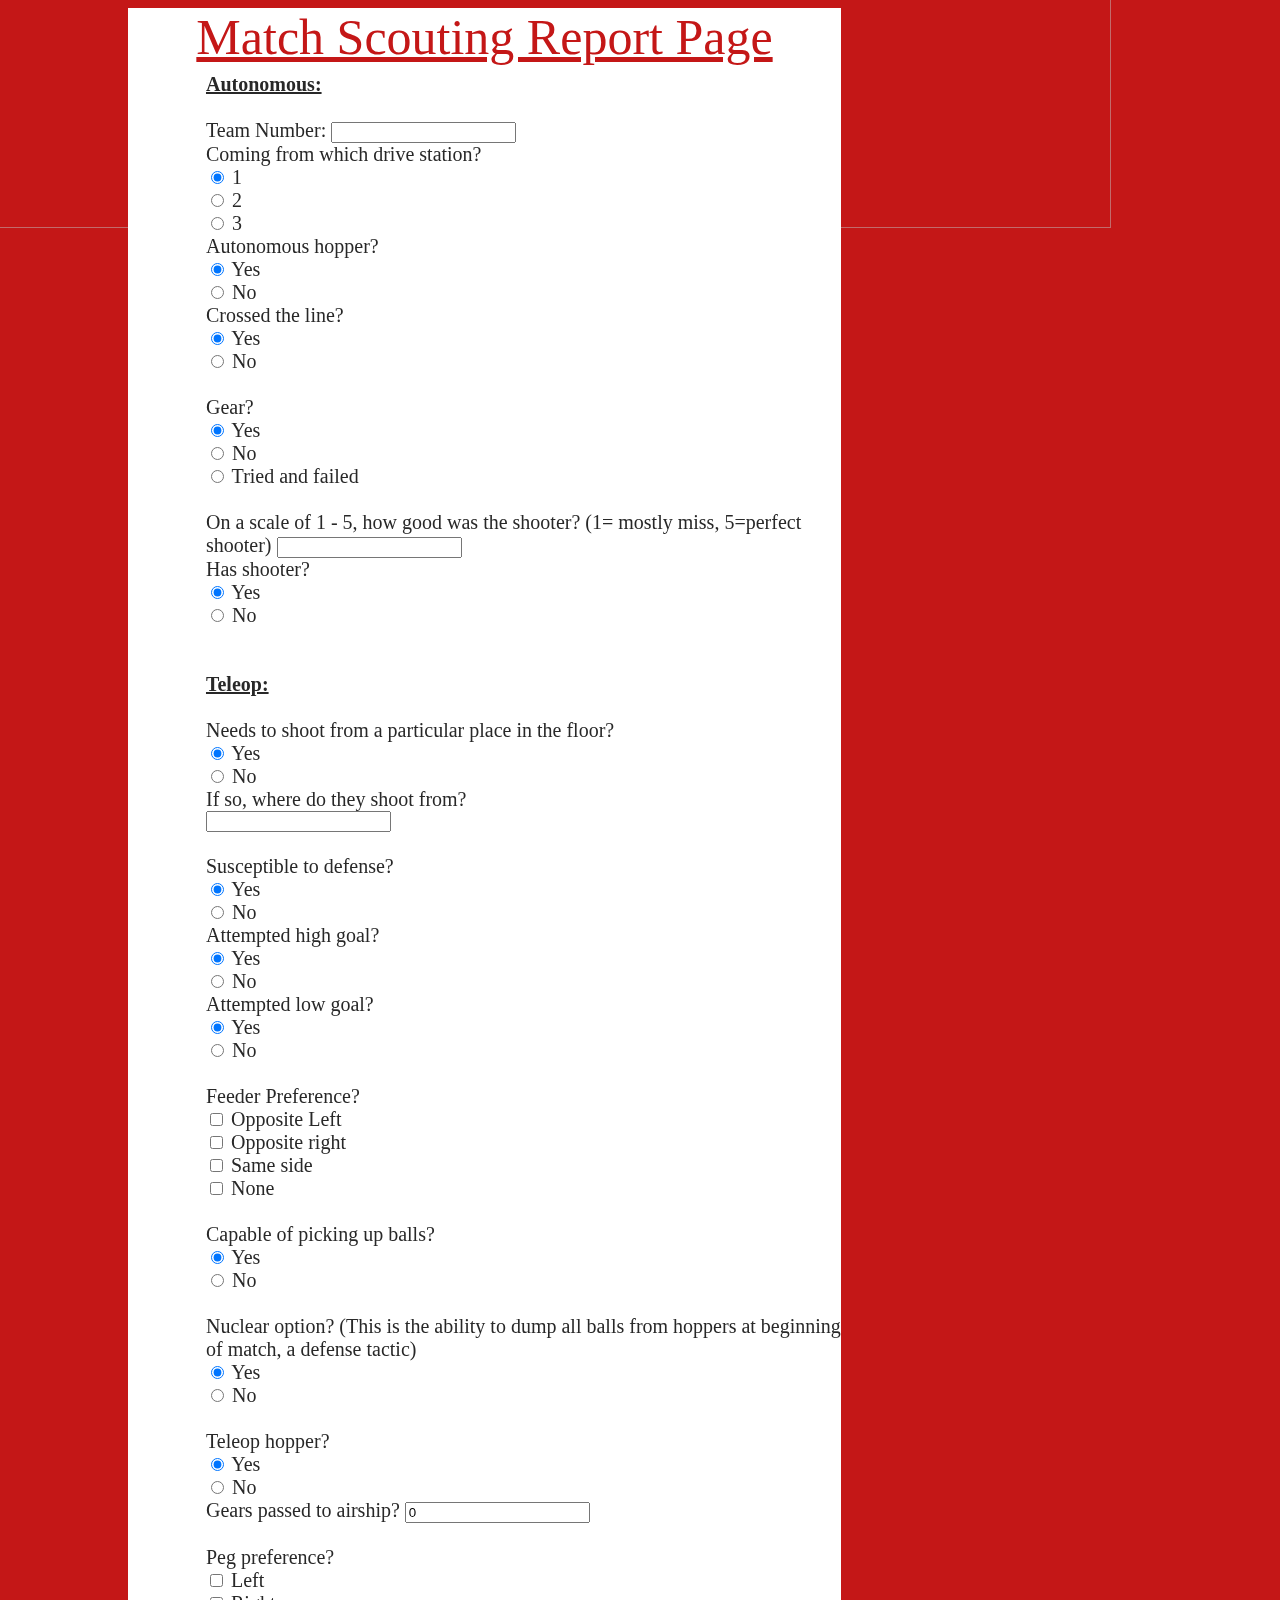
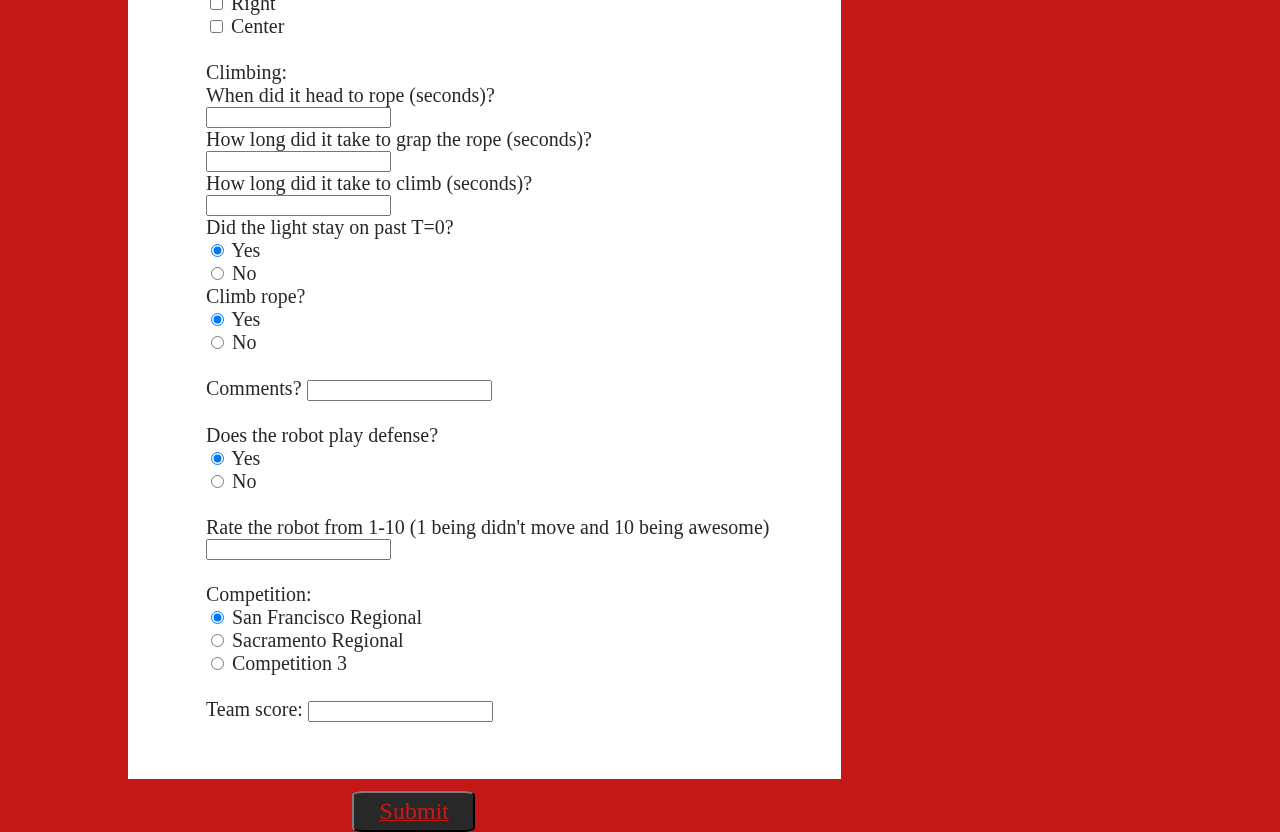
==== commit 590874f1: "Changed second auto hopper question to has shooter" ====
--- a/matchScoutingReportPage.html
+++ b/matchScoutingReportPage.html
@@ -95,7 +95,7 @@
                         On a scale of 1 - 5, how good was the shooter? (1= mostly miss, 5=perfect shooter)
                         <input type = "number" name = "shooterRating">
                         <br>
-                        Engages hopper?
+                        Has shooter?
                         <br>
                         <input type = "radio" name = "engageHopper" value = "True" checked = "checked"/> Yes
                         <br>
